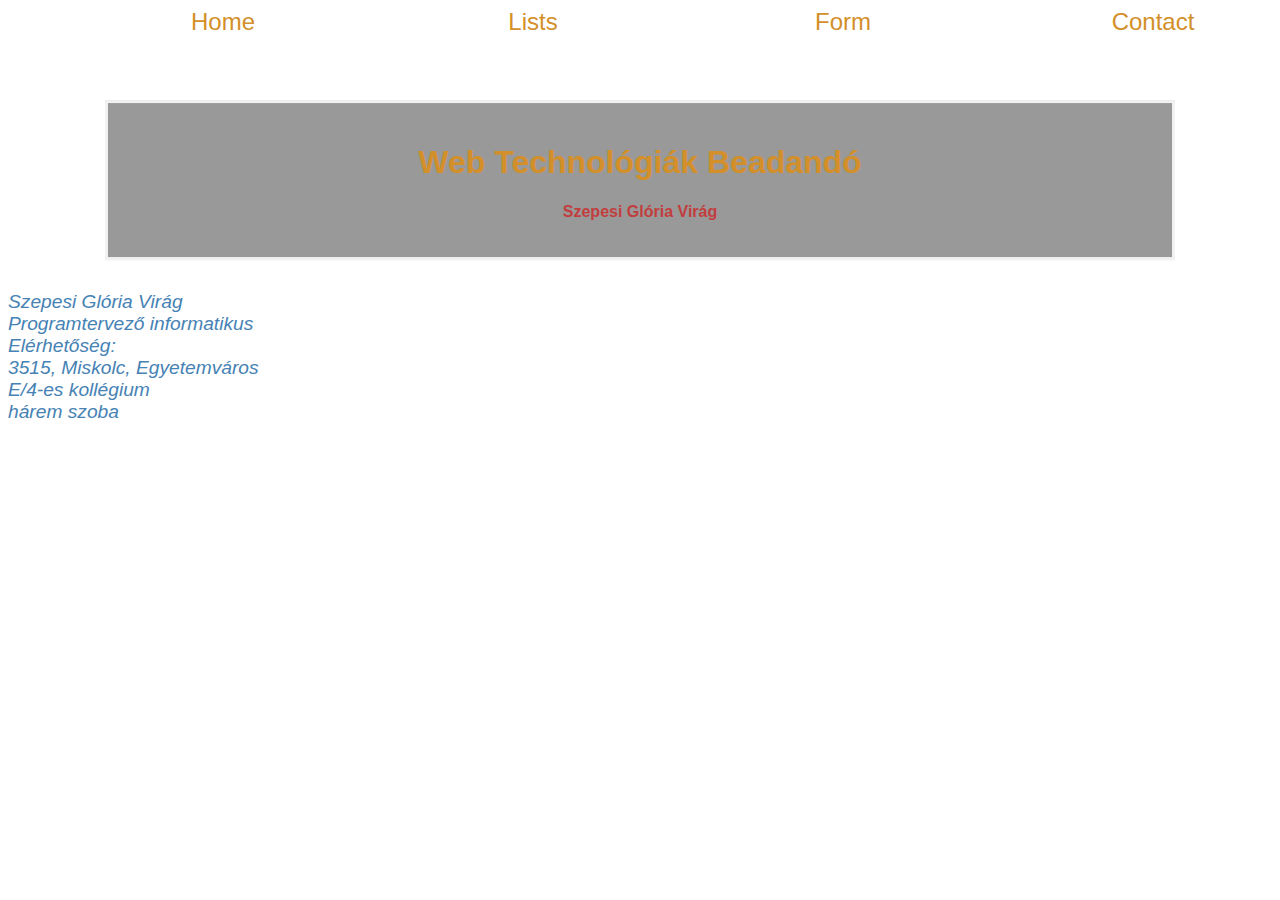
==== public/contact.html @ fba4afe5 "." ====
<!DOCTYPE html>
<html lang="en">
<head>
    <meta charset="UTF-8">
    <title>Contact</title>
    <link rel="stylesheet" href="../style/styles.css">
</head>
<body>

    <header>

        <div class="bg-text">
          <h1 align="center" style="color:rgb(211, 143, 41)">Web Technológiák Beadandó</h1>
          <p h2 align="center" style="color:rgb(194, 62, 62)">Szepesi Glória Virág</p>
        </div>
    
        <ul class="navbar">
          <li><a href="index.html">Home</a></li>
          <li><a href="lists.html">Lists</a></li>
          <li><a href="form.html">Form</a></li>
          <li><a href="contact.html">Contact</a></li>
        </ul>
    
    </header>

    <address>
        Szepesi Glória Virág<br>
        Programtervező informatikus <br>
        Elérhetőség:<br>
        3515, Miskolc, Egyetemváros<br>
        E/4-es kollégium<br>
        hárem szoba <br>
    </address> 

</body>
</html>
---- style/styles.css ----
* {
    font-family: Arial, Helvetica, sans-serif;
}

body {
    background-image: url(../src/assets/hatteruj.jpg);
    background-size: cover;
    height: 100%;
}

.bg-text {
    background-color: rgb(0, 0, 0);
    /* Fallback color */
    background-color: rgba(0, 0, 0, 0.4);
    /* Black w/opacity/see-through */
    color: white;
    font-weight: bold;
    border: 3px solid #f1f1f1;
    position: absolute;
    top: 20%;
    left: 50%;
    transform: translate(-50%, -50%);
    z-index: 2;
    width: 80%;
    padding: 20px;
    text-align: center;
}

h1 {
    font-weight: bolder;
    text-decoration-style: solid;
    text-decoration-color: rgb(56, 56, 65);
}


table {
    margin-top: 300px;
    background-color: #91804c;
    border: 1px solid black;
    width: 70%;
    margin-left: auto;
    margin-right: auto;
}


th {
    background-color: #b628289f;
    border: 1px solid rgb(134, 39, 39);
}

tr {
    border: 1px solid black;
}

td {
    border: 1px solid black;
}

.hasznos {
    text-align: center;
    color: rgb(47, 168, 107);

}

.navbar{
    list-style: none;
    width: 100%;
    height: 30px;
    margin-top: 5px;
    margin-bottom: 0px;
    padding-left: 0px;
    text-align: center;
}

.navbar > li {
    float: left;
    margin-left: 120px;
}

.navbar > li > a {
    color : rgb(211, 143, 41);
    display: block;
    height: max-content;
    font-size: 24px;
    border-radius: 8px;
    text-decoration: none;
    width: 190px;
    
}

.navbar > li > a:hover{
    background-color: rgb(211, 143, 41);
    color: #b628289f;
}

address{
    margin-top: 20%;
    font-size: larger;
    color: #4682B4 ;
}
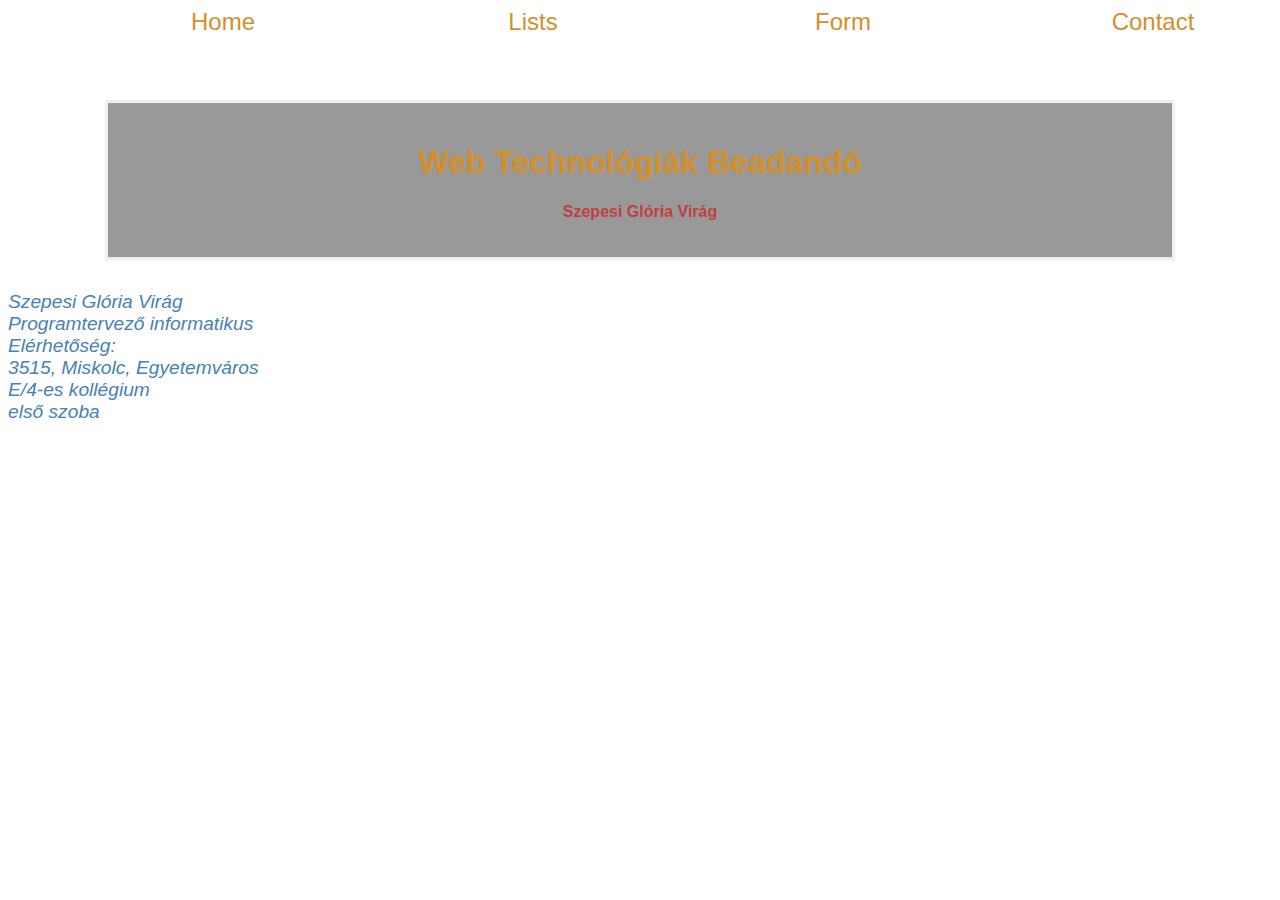
==== commit da162e74: "Changes" ====
--- a/public/contact.html
+++ b/public/contact.html
@@ -29,7 +29,7 @@
         Elérhetőség:<br>
         3515, Miskolc, Egyetemváros<br>
         E/4-es kollégium<br>
-        hárem szoba <br>
+        első szoba <br>
     </address> 
 
 </body>
--- a/style/styles.css
+++ b/style/styles.css
@@ -88,11 +88,6 @@
     
 }
 
-.navbar > li > a:hover{
-    background-color: rgb(211, 143, 41);
-    color: #b628289f;
-}
-
 address{
     margin-top: 20%;
     font-size: larger;
